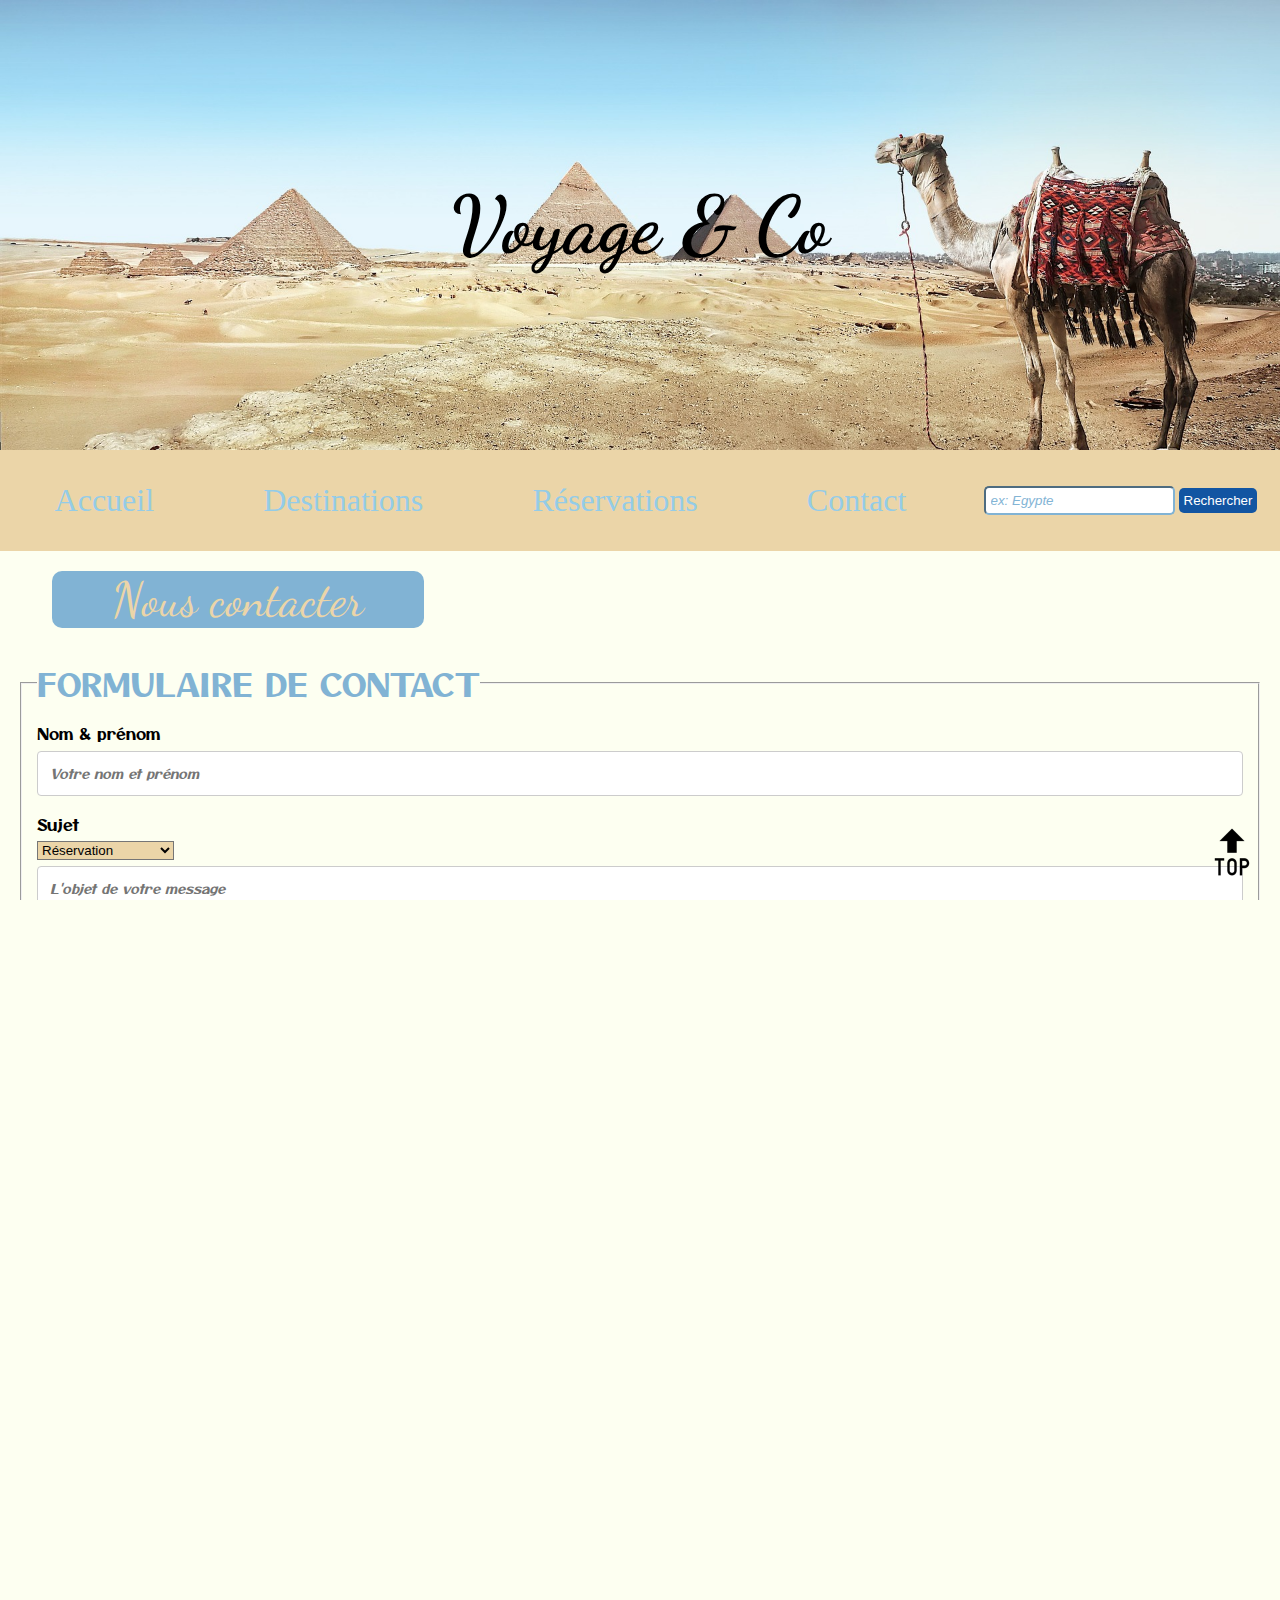
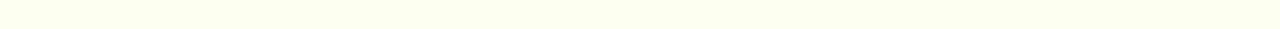
==== formulairecontact.html @ 97dca1ba "voyageandcoperso" ====
<!DOCTYPE html>
<html lang="fr">

<head>
    <meta charset="UTF-8">
    <meta http-equiv="X-UA-Compatible" content="IE=edge">
    <meta name="viewport" content="width=device-width, initial-scale=1.0">
    <!-- Police Google-->
    <link rel="preconnect" href="https://fonts.googleapis.com">
    <link rel="preconnect" href="https://fonts.gstatic.com" crossorigin>
    <link href="https://fonts.googleapis.com/css2?family=Otomanopee+One&display=swap" rel="stylesheet">
    <link rel="preconnect" href="https://fonts.googleapis.com">
    <link rel="preconnect" href="https://fonts.gstatic.com" crossorigin>
    <link href="https://fonts.googleapis.com/css2?family=Dancing+Script&display=swap" rel="stylesheet">

    <title>Voyage & Co</title>

    <link rel="stylesheet" href="assets/css/style.css">
</head>
<body>
    <div id="top"></div>

    <header>
        <h1>Voyage & Co</h1>
    </header>
    <nav>
        <ul id="barre">
            <li class="navitem"><a href="index.html">Accueil</a></li>
            <li class="navitem"><a href="index.html#destination">Destinations</a></li>
            <li class=navitem><a href="formulairereservation.html">Réservations</a></li>
            <li class="navitem"><a href="formulairecontact.html">Contact</a></li>

            <li>
                <form action="#" method="GET" id="searchForm">
                    <input type="search" name="searchText" id="searchText" placeholder="ex: Egypte">
                    <input type="submit" name="searchButton" id="searchButton" value="Rechercher">
                </form>
            </li>
            <li><i class="fas fa-bars fa-lg"></i></li>
        </ul>
    </nav>
<div class="container">
    <p>Nous contacter</p>
    <form method="POST" action="">
        <fieldset id="contact">
            <legend class="legend">FORMULAIRE DE CONTACT</legend>
            <label for="fname">Nom & prénom</label>
            <input type="text" id="fname" name="firstname" placeholder="Votre nom et prénom">

            <label for="sujet">Sujet</label> </br>
            <select id="subject1" name="sujet">
                <option value="reservation">Réservation</option>
                <option value="reclamation">Réclamations</option>
                <option value="information">Informations & aide</option>
            </select>
            <input type="text" id="sujet" name="sujet" placeholder="L'objet de votre message">

            <label for="emailAddress">Email</label>
            <input id="emailAddress" type="email" name="email" placeholder="Votre email">


            <label for="subject">Message</label>
            <textarea id="subject" name="subject" placeholder="Votre message" style="height:200px"></textarea>

            <a href="send.html" ><input type="button" class="button" value="Envoyer">
            </a>

        </fieldset>
    </form>
</div>
<!-- Fin Formulaire de contact-->

<div id="scroll_to_top">
    <a href="#top"><img src="assets/img/top-100x100.png"> </a>
</div> </body>
<footer>
    <div id="adresse">
        <div class="adresse bloc">70 Rue des Jacobins</div></br>
        <div class="ville bloc">80000 AMIENS</div></br>
        <div class="tel bloc">03.22.00.00.00</div></br>
        <div class="mail bloc">voyageandco@gmail.com</div></br>
        <div class="siret bloc">N°SIRET : 00000000000000</div>
    </div>
    <div id="hour">
        <div class="first bloc">Du Lundi au Samedi</div></br>
        <div class="second bloc">De 9h à 19h</div></br>
        <div class="third bloc">Fermé le dimanche</div>
    </div>
    <div class="reseauxsociaux">
     <div class="insta" >  <img src="assets/img/instagram-1460600_1920.png" alt="insta" title="instagram"></div>
     <div class="fb" >  <img src="assets/img/facebook-1460598_1920.png" alt="fb" title="facebook"></div>
        
    </div></br>
    <div class="copyright">© 2021 LEGRAND Rémy - mentions legale</div>
</footer>

</html>
---- assets/css/style.css ----
@font-face {
    font-family: 'patate';
    /* on définit le nom de la police (choix du nom libre) qu'on utilisera par la suite */
    src: url('../font/OtomanopeeOne-Regular.ttf');
    /* on définit l'emplacement de notre police */
}

/* Reset du CSS */
* {
    padding: 0;
    margin: 0;
    box-sizing: border-box;
}

html,
body {
    width: 100vw;
    height: 100vh;
    background-color: #FDFFF1;
    overflow-x: hidden;
    /* Enlever le scroll horizontal */
}

/*  Header */
header {
    height: 50%;
    /* ajout de l'image de fond */
    background-image: url('../img/header.jpg');
    background-size: cover;
    background-repeat: no-repeat;
    /* position du texte h1 */
    display: flex;
    justify-content: center;
    /*alignement horizontal */
    align-items: center;
    /* alignement vertical */
    font-family: 'Dancing Script';
}

h1 {

    font-size: 5rem;
    /* taille du titre */
}

a {
    text-decoration: none;
    font-size: 2rem;
    display: flex;
    padding: 1em;
    color: #94CCE7;
    border: 0 4px 0 4px solid white;
}

li a:hover {
    /* survol*/
    background-color: #81B3D4;
    color: black;
}

#barre {
    display: flex;
    justify-content: space-around;
    align-items: center;
    list-style-type: none;
    padding: 0;
    margin: 0;
    background-color: #EBD5A8;
}

#searchForm input {
    padding: 5px;
    border-color: #81B3D4;
    border-radius: 5px;
}

/* Bonus: Utilisation du pseudo-élément ::placeholder pour définir le style du placeholder (ne s'applique pas au texte écrit par l'utilisateur) */
#searchText::placeholder {
    font-style: italic;
    color: #83B4D5;
}

li:last-child {
    display: none;
    /*enlever menu burger du responsive*/
}

/* Fin de navigation*/
/*  Presentation */

section#presentation {
    margin: 50px 0;
    padding: 0 250px;
    display: flex;
    justify-content: center;
    font-family: 'patate', cursive;
    font-size: 1rem;
}

#presentation p {
    background-color: #EBD5A8;
    border-radius: 10px;
    padding: 30px;
    text-align: justify;
}

p {
    /* espace entre paragraphe*/
    margin: 0 2rem 2rem 2rem;
}

#destination {
    display: flex;
    justify-content: space-around;
}

.box {
    display: flex;
    width: 30%;
    height: 30%;
    flex-direction: column;
    text-align: center;
    align-items: center;
}

.box h2 {
    text-align: center;
    font-family: 'Dancing Script';
    background-color: #EBD5A8;
    font-size: 3rem;
    padding: 0.5em;
    border-radius: 10px;
    margin: 5px;
    /* margin : y x */
}

#destination p {
    font-size: 1rem;
    font-family: 'patate', cursive;
    background-color: #81B3D4;
    border-radius: 10px;
    padding: 1em;
    margin: 5px;
}

img {
    border-radius: 10px;
    width: 97.5%;
    height: 97.5%;
}

h2:hover {
    /* survol*/
    background-color: #81B3D4;
    color: #EBD5A8;
}

img:hover {
    background-color: #EBD5A8;
}




/*-----   Formulaire de contact------*/
input[type=text],
textarea,
input[type=email] {
    width: 100%;
    padding: 12px;
    border: 1px solid #EBD5A8;
    border-radius: 4px;
    margin-top: 6px;
    margin-bottom: 16px;
    margin-right: 0px;
    margin-left: 0px;
    resize: vertical;
    color: #81B3D4;
    font-style: italic;
    font-family: 'patate';
}

label {
    margin-right: 0px;
    margin-left: 0px;
    width: 100%;
    font-size: 1rem;
}

.form {
    color: #81B3D4;
}

#subject1 {
    background-color: #EBD5A8;
}

.button {
    background-color: #81B3D4;
    color: white;
    padding: 12px 20px;
    border: none;
    border-radius: 4px;
    cursor: pointer;
}

.button:hover {
    background-color: #1872D9;
}


#scroll_to_top {
    position: fixed;
    width: 25px;
    height: 25px;
    bottom: 80px;
    right: 80px;
}

#scroll_to_top img {
    width: 50px;
}

.legend {
    font-size: 2rem;
    color: #81B3D4;
    border-color: #81B3D4;

}

#reservation {
    padding: 15px;
}

#contact {
    padding: 15px;
}

.number {
    margin-left: 300px;
}

.numberchild {
    margin-left: 480px;
}

#meeting-time {
    grid-column: 1
}


.container {
    border-radius: 5px;
    padding: 20px;
    width: 100%;
    font-family: 'patate';
}

.container p {
    font-size: 3rem;
    color: #EBD5A8;
    border-radius: 10px;
    background-color: #81B3D4;
    width: 30%;
    text-align: center;
    font-family: 'Dancing Script'
}

input[type=text],
textarea,
input[type=email] {
    width: 100%;
    padding: 12px;
    border: 1px solid #ccc;
    border-radius: 4px;
    box-sizing: border-box;
    margin-top: 6px;
    margin-bottom: 16px;
    margin-right: 0px;
    margin-left: 0px;
    resize: vertical;
}

label {
    margin-right: 0px;
    margin-left: 0px;
    width: 100%;
}

input[type=submit] {
    background-color: #1255a2;
    color: white;
    padding: 12px 20px;
    border: none;
    border-radius: 4px;
    cursor: pointer;
}

input[type=submit]:hover {
    background-color: #1872D9;
}

footer {
    display: flex;
    flex-wrap: wrap;
    background-color: #81B3D4;
    color: #ffffff;
}

#adresse {
    width: 20%;
    padding: 20px;
}

#hour {
    width: 30%;
    padding: 20px;
    margin-top: 30px;
}

.insta,
.fb {
    width: 5vw;
    height: 10vh;
}

.reseauxsociaux {
    display: flex;
    width: 50%;
    padding: 30px;
}

.copyright {
    width: 100%;
    margin-left: 50%;
}

#send {
    display: flex;
    background-size: 100vh;
    background-repeat: no-repeat;
    background-image: url('../img/mail-1468464_1280.png');
    width: 80vw;
    height: 80vh;
}

h3 {
    margin-top: 20%;
    margin-left: 65%;
    font-family: 'patate';
    color: #81B3D4;
    font-size: 4rem;
    display: flex;
    text-align: center;
}

.accueilbutton {
    display: flex;
    align-items: center;
    justify-content: center;
}


/*------  responsive version tablette---------*/
@media screen and (max-width: 768px) {

    h1 {
        padding: 5px;
        font-size: 4rem;
        /* taille du titre */
    }

    header {
        height: 30%;
    }

    section#presentation {
        /*  texte de presentation*/
        margin: 20px 0;
        padding: 0 100px;
    }

    .number {
        margin-left: 0px;
    }

    .numberchild {
        margin-left: 0px;
    }

    .container p {
        font-size: 3rem;
        color: #EBD5A8;
        border-radius: 10px;
        background-color: #81B3D4;
        width: 30%;
        text-align: center;
        font-family: 'Dancing Script'
    }

    /*------  FIN responsive version tablette---------*/

    /*------  responsive version téléphone---------*/

    @media screen and (max-width: 480px) {

        h1 {
            padding: 5px;
            font-size: 4rem;
            /* taille du titre */
        }

        header {
            height: 40%;
            width: 100%;
        }

        /*------navigation-----*/
        li:not(:last-child) a,
        li form {
            display: none;
        }

        li:last-child {
            display: flex;
            /*afficher menu burger du responsive*/

        }

        /*------Fin navigation-----*/
        /*------presentation-----*/
        section#presentation {
            /*  texte de presentation*/
            margin: 20px 0;
            padding: 0 10px;

        }

        /*------Fin presentation-----*/

        #destination {
            flex-wrap: wrap;
        }

        .box {
            width: 100vw;
            margin-bottom: 40px;
        }

        .number {
            display: flex;
            margin-left: 10px;
        }

        .numberchild {
            display: flex;
            margin-left: 10px;
        }

        .container p {
            font-size: 2rem;
            color: #EBD5A8;
            border-radius: 10px;
            background-color: #81B3D4;
            width: 40%;
            text-align: center;
            font-family: 'Dancing Script';
        }

        .copyright {
            display: flex;
            flex-wrap: wrap;
            flex-direction: row;
            margin-left: 30vw;
        }

        .insta,
        .fb {
            width: 11vw;
            height: 8vh;
        }
        .reseauxsociaux {
            display: flex;
            width: 50%;
            padding: 30px;
        }
        #adresse {
            width: 50%;
            padding: 20px;
        }
        
        #hour {
            width: 50%;
            padding: 20px;
            margin-top: 10px;
        }
    }

    /*------ Fin responsive téléphone ---------*/


    /*-------- Bonus personel ------*/
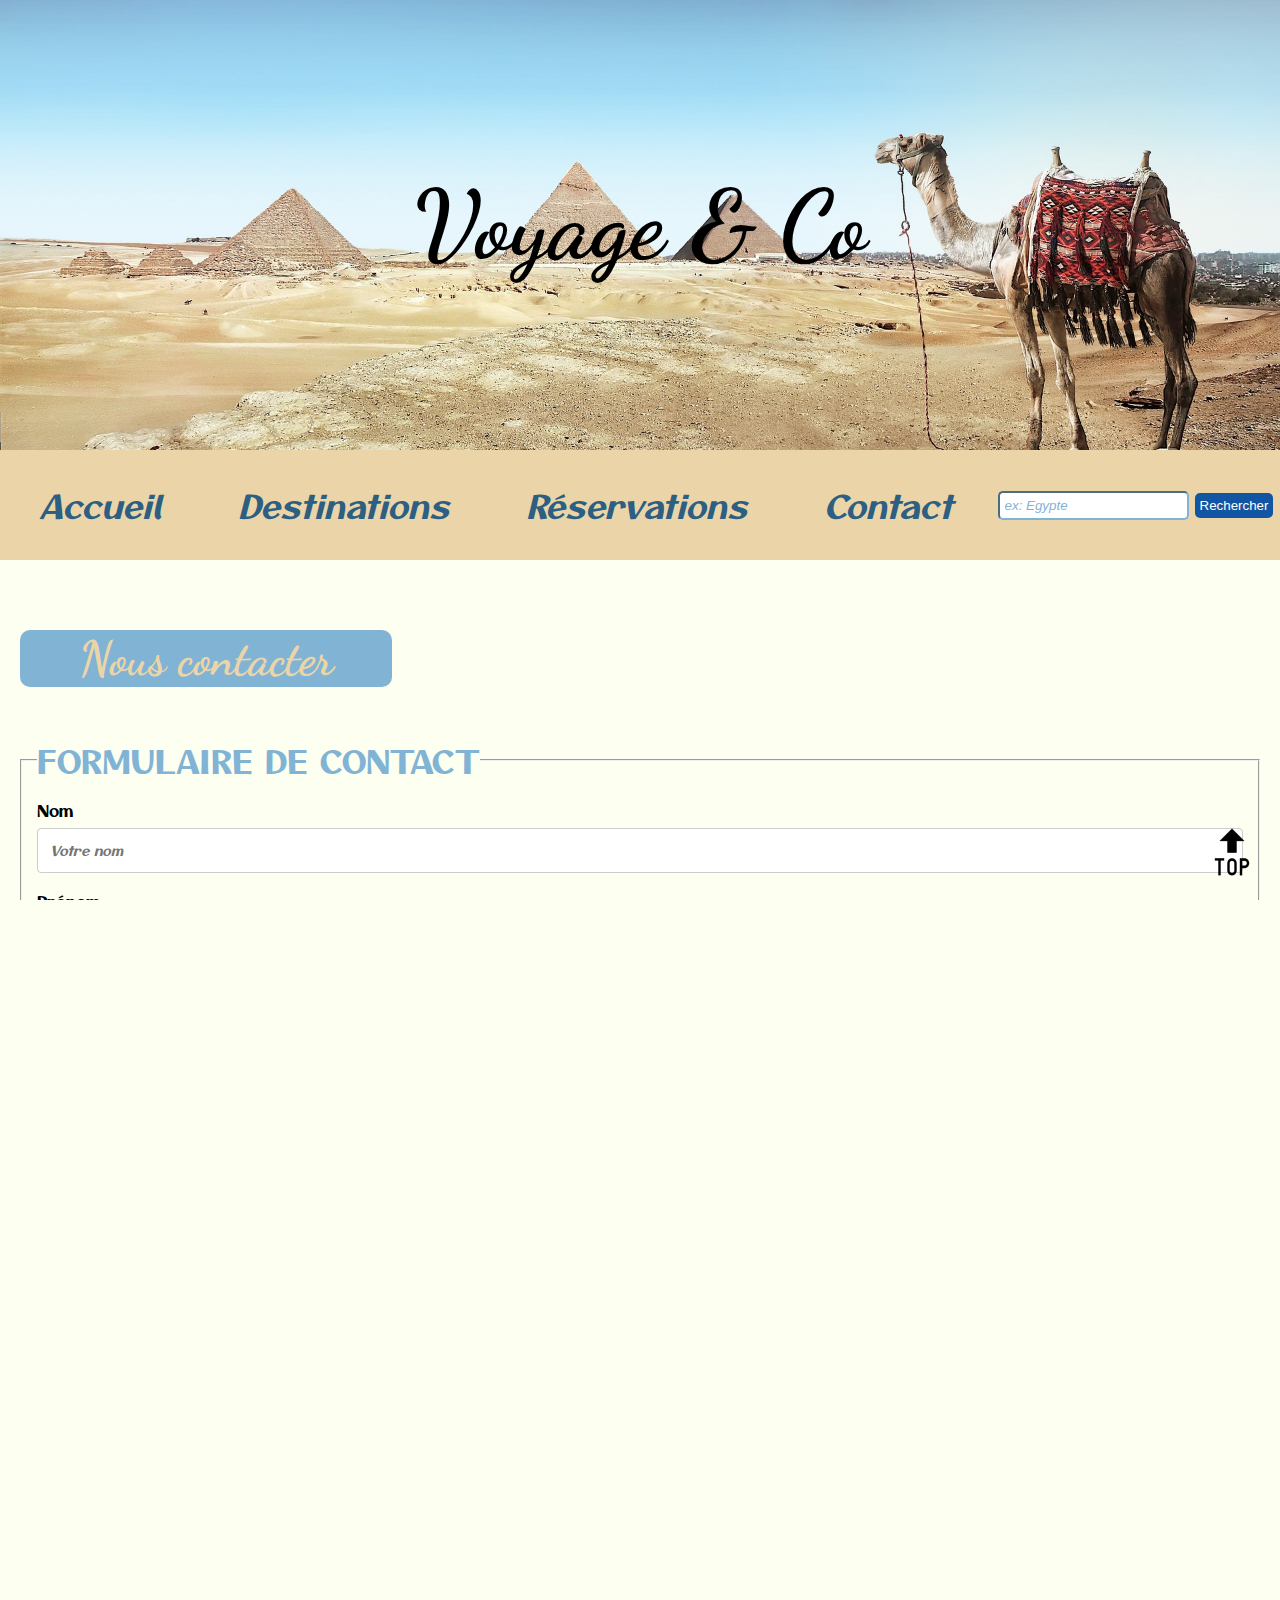
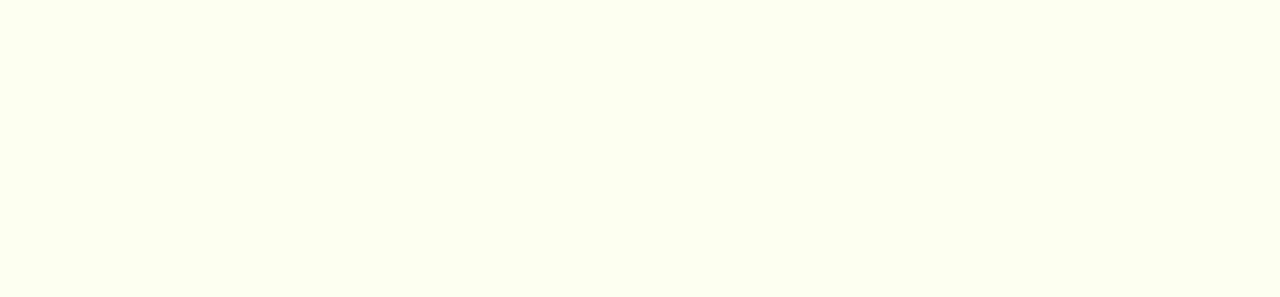
==== commit 71a5a271: "quelques modifs" ====
--- a/formulairecontact.html
+++ b/formulairecontact.html
@@ -40,12 +40,14 @@
         </ul>
     </nav>
 <div class="container">
-    <p>Nous contacter</p>
-    <form method="POST" action="">
+    <h4>Nous contacter</h4>
+    <form method="POST" action="#">
         <fieldset id="contact">
             <legend class="legend">FORMULAIRE DE CONTACT</legend>
-            <label for="fname">Nom & prénom</label>
-            <input type="text" id="fname" name="firstname" placeholder="Votre nom et prénom">
+            <label for="fname">Nom</label>
+                <input type="text" id="fname" name="firstname" placeholder="Votre nom ">
+                <label for="fname">Prénom</label>
+                <input type="text" id="fname" name="firstname" placeholder="Votre prénom">
 
             <label for="sujet">Sujet</label> </br>
             <select id="subject1" name="sujet">
@@ -60,7 +62,7 @@
 
 
             <label for="subject">Message</label>
-            <textarea id="subject" name="subject" placeholder="Votre message" style="height:200px"></textarea>
+            <textarea id="subject" name="subject" placeholder="Votre message"></textarea>
 
             <a href="send.html" ><input type="button" class="button" value="Envoyer">
             </a>
@@ -72,7 +74,7 @@
 
 <div id="scroll_to_top">
     <a href="#top"><img src="assets/img/top-100x100.png"> </a>
-</div> </body>
+</div> 
 <footer>
     <div id="adresse">
         <div class="adresse bloc">70 Rue des Jacobins</div></br>
@@ -93,5 +95,5 @@
     </div></br>
     <div class="copyright">© 2021 LEGRAND Rémy - mentions legale</div>
 </footer>
-
+</body>
 </html>--- a/assets/css/style.css
+++ b/assets/css/style.css
@@ -19,6 +19,7 @@
     background-color: #FDFFF1;
     overflow-x: hidden;
     /* Enlever le scroll horizontal */
+    scroll-behavior: smooth;
 }
 
 /*  Header */
@@ -39,7 +40,7 @@
 
 h1 {
 
-    font-size: 5rem;
+    font-size: 6rem;
     /* taille du titre */
 }
 
@@ -48,7 +49,7 @@
     font-size: 2rem;
     display: flex;
     padding: 1em;
-    color: #94CCE7;
+    color: #2C5F81;
     border: 0 4px 0 4px solid white;
 }
 
@@ -66,7 +67,10 @@
     padding: 0;
     margin: 0;
     background-color: #EBD5A8;
-}
+    font-family: 'patate';
+    font-style: italic;
+}
+
 
 #searchForm input {
     padding: 5px;
@@ -159,6 +163,9 @@
     background-color: #EBD5A8;
 }
 
+#subject {
+    height: 200px;
+}
 
 
 
@@ -242,10 +249,12 @@
 
 .numberchild {
     margin-left: 480px;
-}
-
-#meeting-time {
-    grid-column: 1
+  
+}
+
+.meeting-time {
+    grid-column: 1;
+    margin-bottom: 50px;
 }
 
 
@@ -254,16 +263,19 @@
     padding: 20px;
     width: 100%;
     font-family: 'patate';
-}
-
-.container p {
+    margin-bottom: 100px;
+}
+
+h4 {
     font-size: 3rem;
     color: #EBD5A8;
     border-radius: 10px;
     background-color: #81B3D4;
     width: 30%;
     text-align: center;
-    font-family: 'Dancing Script'
+    font-family: 'Dancing Script';
+    margin-bottom: 50px;
+    margin-top: 50px;
 }
 
 input[type=text],
@@ -374,6 +386,38 @@
         height: 30%;
     }
 
+    a {
+        text-decoration: none;
+        font-size: 2rem;
+        display: flex;
+        padding: 1em;
+        color: #2C5F81;
+        border: 0 4px 0 4px solid white;
+    }
+
+    li a:hover {
+        /* survol*/
+        background-color: #81B3D4;
+        color: black;
+    }
+
+    #barre {
+        display: flex;
+        flex-wrap: wrap;
+        justify-content: space-around;
+        align-items: center;
+        list-style-type: none;
+        padding: 0;
+        margin: 0;
+        background-color: #EBD5A8;
+    }
+
+    #searchForm input {
+        padding: 5px;
+        border-color: #81B3D4;
+        border-radius: 5px;
+    }
+
     section#presentation {
         /*  texte de presentation*/
         margin: 20px 0;
@@ -398,105 +442,207 @@
         font-family: 'Dancing Script'
     }
 
-    /*------  FIN responsive version tablette---------*/
-
-    /*------  responsive version téléphone---------*/
-
-    @media screen and (max-width: 480px) {
-
-        h1 {
-            padding: 5px;
-            font-size: 4rem;
-            /* taille du titre */
-        }
-
-        header {
-            height: 40%;
-            width: 100%;
-        }
-
-        /*------navigation-----*/
-        li:not(:last-child) a,
-        li form {
-            display: none;
-        }
-
-        li:last-child {
-            display: flex;
-            /*afficher menu burger du responsive*/
-
-        }
-
-        /*------Fin navigation-----*/
-        /*------presentation-----*/
-        section#presentation {
-            /*  texte de presentation*/
-            margin: 20px 0;
-            padding: 0 10px;
-
-        }
-
-        /*------Fin presentation-----*/
-
-        #destination {
-            flex-wrap: wrap;
-        }
-
-        .box {
-            width: 100vw;
-            margin-bottom: 40px;
-        }
-
-        .number {
-            display: flex;
-            margin-left: 10px;
-        }
-
-        .numberchild {
-            display: flex;
-            margin-left: 10px;
-        }
-
-        .container p {
-            font-size: 2rem;
-            color: #EBD5A8;
-            border-radius: 10px;
-            background-color: #81B3D4;
-            width: 40%;
-            text-align: center;
-            font-family: 'Dancing Script';
-        }
-
-        .copyright {
-            display: flex;
-            flex-wrap: wrap;
-            flex-direction: row;
-            margin-left: 30vw;
-        }
-
-        .insta,
-        .fb {
-            width: 11vw;
-            height: 8vh;
-        }
-        .reseauxsociaux {
-            display: flex;
-            width: 50%;
-            padding: 30px;
-        }
-        #adresse {
-            width: 50%;
-            padding: 20px;
-        }
-        
-        #hour {
-            width: 50%;
-            padding: 20px;
-            margin-top: 10px;
-        }
-    }
-
-    /*------ Fin responsive téléphone ---------*/
-
-
-    /*-------- Bonus personel ------*/+    .copyright {
+        display: flex;
+        flex-wrap: wrap;
+        flex-direction: row;
+        margin-left: 30vw;
+    }
+
+    .insta,
+    .fb {
+        width: 11vw;
+        height: 8vh;
+    }
+
+    .reseauxsociaux {
+        display: flex;
+        width: 50%;
+        padding: 30px;
+    }
+
+    #adresse {
+        width: 50%;
+        padding: 20px;
+    }
+
+    #hour {
+        width: 50%;
+        padding: 20px;
+        margin-top: 10px;
+    }
+}
+
+/*------  FIN responsive version tablette---------*/
+
+/*------  responsive version téléphone---------*/
+
+@media screen and (max-width: 480px) {
+
+    h1 {
+        padding: 5px;
+        font-size: 4rem;
+        /* taille du titre */
+    }
+
+    header {
+        height: 40%;
+        width: 100%;
+    }
+
+    #barre {
+        display: grid;
+        grid-template-columns: 40vw;
+        height: 20vh;
+        grid-template-rows: repeat(5, 3vh);
+        grid-template-areas: "accueil"
+            "Destinations"
+            "Réservations"
+            "Contact"
+            "searchForm";
+        list-style-type: none;
+        background-color: #EBD5A8;
+    }
+
+    .bloc {
+        display: flex;
+        height: 2vh;
+        justify-content: center;
+        align-items: center;
+        border: 1px solid black;
+    }
+
+    .bloc1 {
+        grid-area: accueil;
+    }
+
+    .bloc2 {
+        grid-area: Destinations;
+    }
+
+    .bloc3 {
+        grid-area: Réservations;
+    }
+
+    .bloc4 {
+        grid-area: Contact;
+    }
+
+    #searchForm {
+        grid-area: searchForm;
+        background-color: blueviolet;
+    }
+
+    li a:hover {
+        /* survol*/
+        background-color: #81B3D4;
+        color: black;
+    }
+
+    /*------navigation-----*/
+    li:not(:last-child) a,
+    li form {
+        display: none;
+    }
+
+    li:last-child {
+        display: flex;
+        /*afficher menu burger du responsive*/
+
+    }
+
+    /*------Fin navigation-----*/
+    /*------presentation-----*/
+    section#presentation {
+        /*  texte de presentation*/
+        margin: 20px 0;
+        padding: 0 10px;
+
+    }
+
+    /*------Fin presentation-----*/
+
+    #destination {
+        flex-wrap: wrap;
+    }
+
+    .box {
+        width: 100vw;
+        margin-bottom: 40px;
+    }
+
+    .number {
+        display: flex;
+        margin-left: 10px;
+    }
+
+    .numberchild {
+        display: flex;
+        margin-left: 10px;
+    }
+
+    .h4 {
+        font-size: 2rem;
+        color: #EBD5A8;
+        border-radius: 10px;
+        background-color: #81B3D4;
+        width: 40%;
+        text-align: center;
+        font-family: 'Dancing Script';
+    }
+
+    .copyright {
+        display: flex;
+        flex-wrap: wrap;
+        flex-direction: row;
+        margin-left: 20vw;
+    }
+
+    .insta,
+    .fb {
+        width: 11vw;
+        height: 8vh;
+    }
+
+    .reseauxsociaux {
+        display: flex;
+        width: 50%;
+        padding: 30px;
+    }
+
+    #adresse {
+        width: 50%;
+        padding: 20px;
+    }
+
+    #hour {
+        width: 50%;
+        padding: 20px;
+        margin-top: 10px;
+    }
+
+    #send {
+        display: flex;
+        flex-wrap: wrap;
+        background-size: 100vw;
+        margin-left: 0;
+    }
+
+    h3 {
+        display: flex;
+        flex-wrap: wrap;
+        align-items: center;
+        margin-left: 10%;
+        margin-top: 80%;
+    }
+
+    .accueilbutton {
+        display: flex;
+        flex-wrap: wrap;
+    }
+}
+
+/*------ Fin responsive téléphone ---------*/
+
+
+/*-------- Bonus personel ------*/